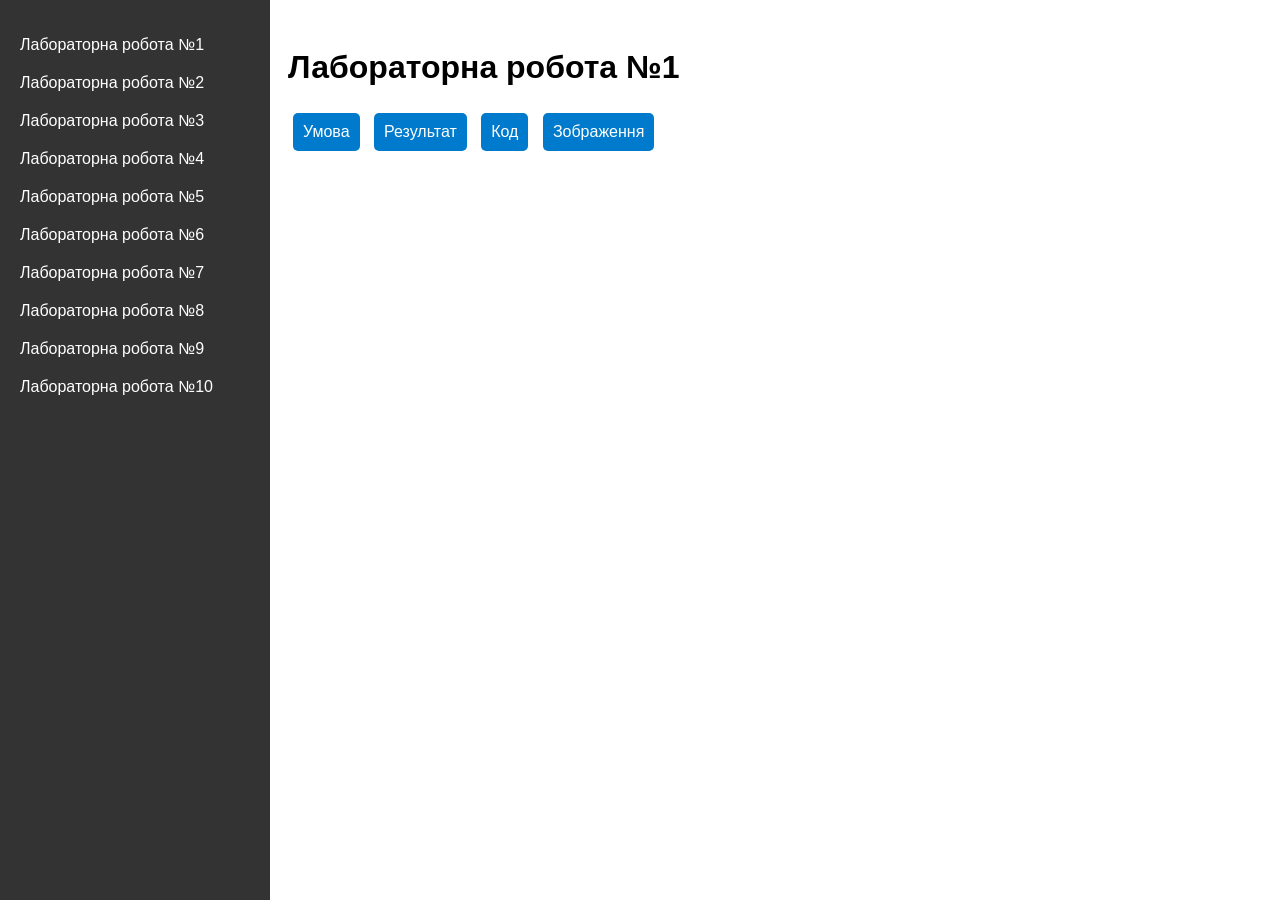
==== lab1.html @ 74072085 "Add files via upload" ====
<!DOCTYPE html>
<html lang="uk">
<head>
    <meta charset="UTF-8">
    <meta name="viewport" content="width=device-width, initial-scale=1.0">
    <title>Лабораторна робота №1</title>
    <link rel="stylesheet" href="styles.css">
    <style>
        /* Стили для изображения */
        .image-container {
            text-align: center;
            margin-top: 20px;
        }

        .interactive-image {
            width: 300px;
            height: 300px;
            transition: transform 0.5s, width 0.5s, height 0.5s;
        }

        .interactive-image:hover {
            width: 150px;
            height: 150px;
            transform: scale(0.5);
        }
    </style>
</head>
<body>
    <div class="container">
        <!-- Бічна панель -->
        <nav class="sidebar">
            <ul>
                <li class="menu-item">
                    <a href="#">Лабораторна робота №1</a>
                    <ul class="submenu">
                        <li><a href="lab1.html">Завдання</a></li>
                    </ul>
                </li>
                <li><a href="lab2.html">Лабораторна робота №2</a></li>
                <li><a href="lab3.html">Лабораторна робота №3</a></li>
                <li><a href="lab4.html">Лабораторна робота №4</a></li>
                <li><a href="lab5.html">Лабораторна робота №5</a></li>
                <li><a href="lab6.html">Лабораторна робота №6</a></li>
                <li><a href="lab7.html">Лабораторна робота №7</a></li>
                <li><a href="lab8.html">Лабораторна робота №8</a></li>
                <li><a href="lab9.html">Лабораторна робота №9</a></li>
                <li><a href="lab10.html">Лабораторна робота №10</a></li>
            </ul>
        </nav>

        <!-- Основний контент -->
        <main class="content">
            <h1 class="custom-heading">Лабораторна робота №1</h1>
            <div class="buttons">
                <button class="custom-button" onclick="toggleContent('condition')">Умова</button>
                <button class="custom-button" onclick="toggleContent('result')">Результат</button>
                <button class="custom-button" onclick="toggleContent('content')">Код</button>
                <button class="custom-button" onclick="toggleContent('image')">Зображення</button>
            </div>
            <div id="condition" class="hidden-content">
                <p> <b>Завдання 1. </b>Використовуючи шари у документі Lab2_1. html організуйте меню для доступу
                    до виконаних лабораторних робіт відповідно до варіанта, запропонованого викладачем.
                    Варіант 1. Горизонтальне дворівневе меню, яке розкривається при наведенні
                    покажчика миші. Другий рівень меню приховується, коли вказівник миші залишає
                    область вибраного пункту або меню. <br> <b>Завдання 2.</b> Варіант 5. Додайте зображення на сторінку; при наведенні вказівника миші воно
                    має поступово зменшуватися у розмірах, створюючи ілюзію видалення зображення
                    (граничні значення висоти та ширини встановіть самостійно).</p>
            </div>
            <div id="result" class="hidden-content">
                <img src="img/скрин_лаб2.png" alt="Скриншот результату" height="100" width="300">
            </div>
            
            <div id="content" class="hidden-content" style="margin-top: 20px;">
                <a href="https://github.com/YuShChEnKMaTvIi/CODES" class="github-button" target="_blank">Посилання на GitHub</a>
            </div>
            <div id="image" class="hidden-content">
                <div class="image-container">
                    <img class="interactive-image" src="img/фото_лаб2.jpg" alt="Зображення" onload="preloadImage('img/фото_лаб2.jpg')">
                </div>
            </div>
        </main>1
    </div>
    <script>
        // Функция предварительной загрузки изображения
        function preloadImage(src) {
            const img = new Image();
            img.src = src;
            console.log('Зображення завантажено:', src);
        }

        // Функция для переключения видимости контента
        function toggleContent(id) {
            const contents = document.querySelectorAll('.hidden-content');
            contents.forEach(content => {
                if (content.id === id) {
                    content.style.display = content.style.display === 'block' ? 'none' : 'block';
                } else {
                    content.style.display = 'none';
                }
            });
        }
    </script>
</body>
</html>
---- styles.css ----
/* Стили для боковой панели */
.sidebar {
    width: 250px;
    background-color: #333;
    padding: 10px;
    color: white;
    position: fixed;
    height: 100%;
    top: 0;
    left: 0;
    font-family: Arial, sans-serif;
}

.sidebar ul {
    list-style-type: none;
    padding: 0;
}

.sidebar ul li {
    position: relative;
}

.sidebar a {
    color: white;
    text-decoration: none;
    padding: 10px;
    display: block;
    transition: background-color 0.3s;
}

.sidebar a:hover {
    background-color: #575757;
}

/* Горизонтальное подменю */
.menu-item {
    position: relative;
}

.submenu {
    display: none;
    position: absolute;
    left: 250px; /* Расположение справа от боковой панели */
    top: 0;
    background-color: #00509e;
    padding: 10px;
    border-radius: 4px;
    box-shadow: 0 4px 8px rgba(0, 0, 0, 0.1);
    z-index: 10;
    list-style-type: none;
}

.submenu li {
    margin: 5px 0;
}

.submenu li a {
    text-decoration: none;
    color: white;
    padding: 8px 12px;
    display: block;
    border-radius: 4px;
    transition: background-color 0.3s;
}

.submenu li a:hover {
    background-color: #007acc;
}

.menu-item:hover .submenu {
    display: block;
}

/* Стили для основной части контента */
.content {
    margin-left: 260px;
    padding: 20px;
    font-family: Arial, sans-serif;
}

.custom-button {
    padding: 10px;
    margin: 5px;
    background-color: #007acc;
    color: white;
    border: none;
    cursor: pointer;
    border-radius: 5px;
    font-size: 16px;
}

.custom-button:hover {
    background-color: #005f99;
}

/* Скрытие контента */
.hidden-content {
    display: none;
}

.github-button {
    display: inline-block;
    padding: 10px 20px;
    font-size: 16px;
    color: #fff;
    background-color: #007acc;
    text-decoration: none;
    border-radius: 5px;
    border: 2px solid #005f99;
    transition: background-color 0.3s, transform 0.2s;
}

.github-button:hover {
    background-color: #005f99;
    transform: scale(1.05);
}

.github-button:active {
    background-color: #004a7c;
}
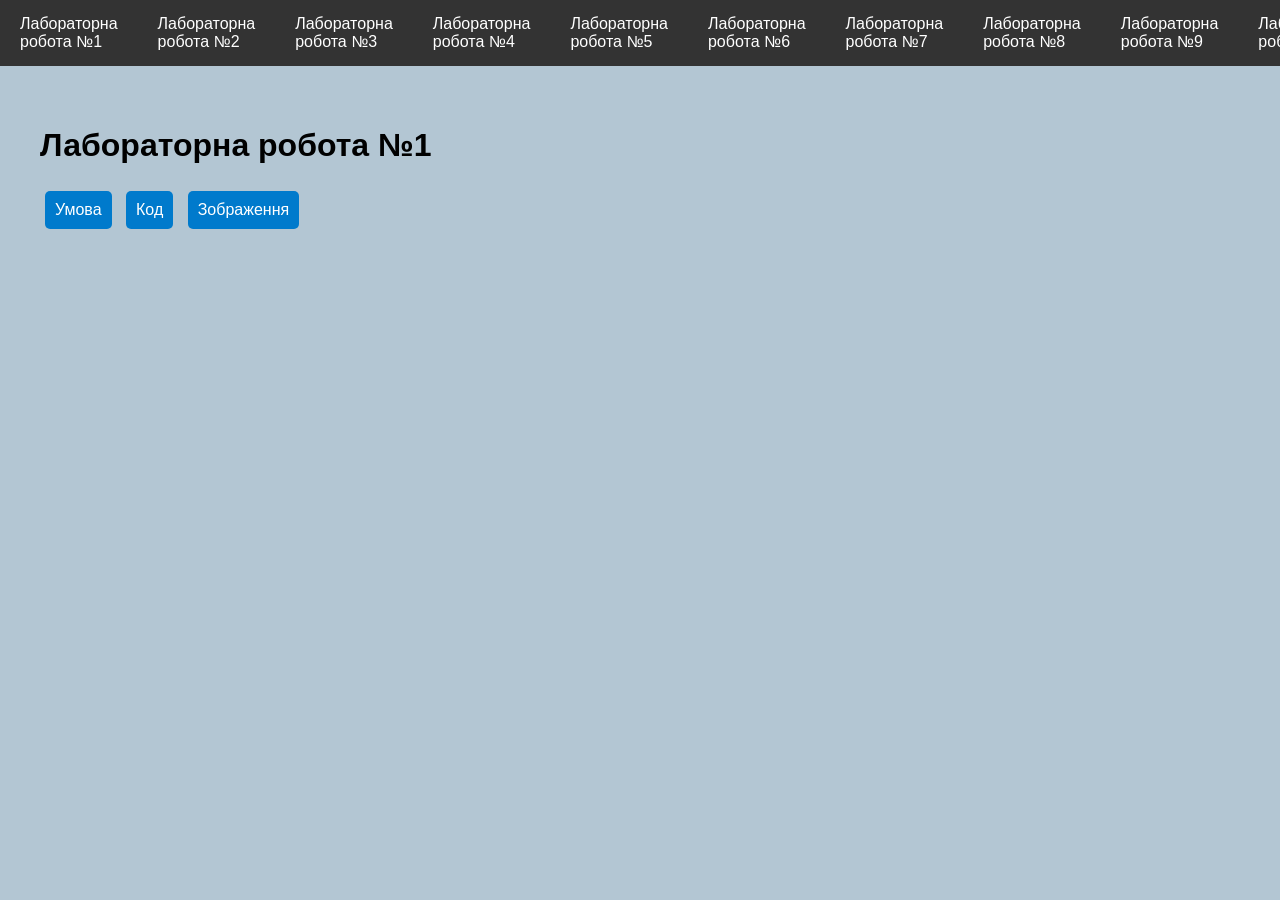
==== commit fee35412: "Add files via upload" ====
--- a/lab1.html
+++ b/lab1.html
@@ -3,11 +3,133 @@
 <head>
     <meta charset="UTF-8">
     <meta name="viewport" content="width=device-width, initial-scale=1.0">
-    <title>Лабораторна робота №1</title>
-    <link rel="stylesheet" href="styles.css">
+    <title>Горизонтальне меню з підменю</title>
     <style>
-        /* Стили для изображения */
-        .image-container {
+        /* Убираем отступы у body и html */
+        body, html {
+            background-color: #b3c6d3;
+            margin: 0;
+            padding: 0;
+            height: 100%;
+        }
+
+        /* Стили для горизонтального меню */
+        .menu {
+            display: flex;
+            list-style-type: none;
+            padding: 0;
+            margin: 0;
+            background-color: #333;
+            font-family: Arial, sans-serif;
+        }
+
+        .menu-item {
+            position: relative;
+        }
+
+        .menu-item > a {
+            color: white;
+            text-decoration: none;
+            padding: 15px 20px;
+            display: block;
+            transition: background-color 0.3s;
+        }
+
+        .menu-item > a:hover {
+            background-color: #575757;
+        }
+
+        /* Подменю */
+        .submenu {
+            display: none;
+            position: absolute;
+            left: 0;
+            top: 100%;
+            background-color: #00509e;
+            padding: 10px;
+            border-radius: 4px;
+            box-shadow: 0 4px 8px rgba(0, 0, 0, 0.1);
+            z-index: 10;
+            list-style-type: none;
+        }
+
+        .submenu li {
+            margin: 5px 0;
+        }
+
+        .submenu li a {
+            text-decoration: none;
+            color: white;
+            padding: 8px 12px;
+            display: block;
+            border-radius: 4px;
+            transition: background-color 0.3s;
+        }
+
+        .submenu li a:hover {
+            background-color: #007acc;
+        }
+
+        /* Показываем подменю при наведении на пункт меню */
+        .menu-item:hover .submenu {
+            display: block;
+        }
+
+        /* Стили для основной части контента */
+        .content {
+            padding: 20px;
+            font-family: Arial, sans-serif;
+        }
+
+        /* Убираем отступы у кнопок */
+        .custom-button {
+            padding: 10px;
+            margin: 5px;
+            background-color: #007acc;
+            color: white;
+            border: none;
+            cursor: pointer;
+            border-radius: 5px;
+            font-size: 16px;
+        }
+
+        .custom-button:hover {
+            background-color: #005f99;
+        }
+
+        /* Скрытие контента */
+        .hidden-content {
+            display: none;
+        }
+
+        .hidden-content.active {
+            display: block;
+        }
+
+        /* Стили для кнопки GitHub */
+        .github-button {
+            display: inline-block;
+            padding: 10px 20px;
+            font-size: 16px;
+            color: #fff;
+            background-color: #007acc;
+            text-decoration: none;
+            border-radius: 5px;
+            border: 2px solid #005f99;
+            transition: background-color 0.3s, transform 0.2s;
+        }
+
+        .github-button:hover {
+            background-color: #005f99;
+            transform: scale(1.05);
+        }
+
+        .github-button:active {
+            background-color: #004a7c;
+        }
+
+  /* Стили для изображения */
+  .image-container {
             text-align: center;
             margin-top: 20px;
         }
@@ -23,82 +145,114 @@
             height: 150px;
             transform: scale(0.5);
         }
+
+
+
+
     </style>
 </head>
 <body>
     <div class="container">
-        <!-- Бічна панель -->
-        <nav class="sidebar">
-            <ul>
-                <li class="menu-item">
-                    <a href="#">Лабораторна робота №1</a>
+        <!-- Горизонтальное меню -->
+        <nav>
+            <ul class="menu">
+                <li class="menu-item">
+                    <a href="lab1.html">Лабораторна робота №1</a>
                     <ul class="submenu">
                         <li><a href="lab1.html">Завдання</a></li>
                     </ul>
                 </li>
-                <li><a href="lab2.html">Лабораторна робота №2</a></li>
-                <li><a href="lab3.html">Лабораторна робота №3</a></li>
-                <li><a href="lab4.html">Лабораторна робота №4</a></li>
-                <li><a href="lab5.html">Лабораторна робота №5</a></li>
-                <li><a href="lab6.html">Лабораторна робота №6</a></li>
-                <li><a href="lab7.html">Лабораторна робота №7</a></li>
-                <li><a href="lab8.html">Лабораторна робота №8</a></li>
-                <li><a href="lab9.html">Лабораторна робота №9</a></li>
-                <li><a href="lab10.html">Лабораторна робота №10</a></li>
+                <li class="menu-item">
+                    <a href="lab2.html">Лабораторна робота №2</a>
+                    <ul class="submenu">
+                        <li><a href="lab2.html">Завдання</a></li>
+                    </ul>
+                </li>
+                <li class="menu-item">
+                    <a href="lab3.html">Лабораторна робота №3</a>
+                    <ul class="submenu">
+                        <li><a href="lab3.html">Завдання</a></li>
+                    </ul>
+                </li>
+                <li class="menu-item">
+                    <a href="lab4.html">Лабораторна робота №4</a>
+                    <ul class="submenu">
+                        <li><a href="lab4.html">Завдання</a></li>
+                    </ul>
+                </li>
+                <li class="menu-item">
+                    <a href="lab5.html">Лабораторна робота №5</a>
+                    <ul class="submenu">
+                        <li><a href="lab5.html">Завдання</a></li>
+                    </ul>
+                </li>
+                <li class="menu-item">
+                    <a href="lab6.html">Лабораторна робота №6</a>
+                    <ul class="submenu">
+                        <li><a href="lab6.html">Завдання</a></li>
+                    </ul>
+                </li>
+                <li class="menu-item">
+                    <a href="lab7.html">Лабораторна робота №7</a>
+                    <ul class="submenu">
+                        <li><a href="lab7.html">Завдання</a></li>
+                    </ul>
+                </li>
+                <li class="menu-item">
+                    <a href="lab8.html">Лабораторна робота №8</a>
+                    <ul class="submenu">
+                        <li><a href="lab8.html">Завдання</a></li>
+                    </ul>
+                </li>
+                <li class="menu-item">
+                    <a href="lab9.html">Лабораторна робота №9</a>
+                    <ul class="submenu">
+                        <li><a href="lab9.html">Завдання</a></li>
+                    </ul>
+                </li>
+                <li class="menu-item">
+                    <a href="lab10.html">Лабораторна робота №10</a>
+                    <ul class="submenu">
+                        <li><a href="lab10.html">Завдання</a></li>
+                    </ul>
+                </li>
             </ul>
         </nav>
 
-        <!-- Основний контент -->
-        <main class="content">
-            <h1 class="custom-heading">Лабораторна робота №1</h1>
-            <div class="buttons">
-                <button class="custom-button" onclick="toggleContent('condition')">Умова</button>
-                <button class="custom-button" onclick="toggleContent('result')">Результат</button>
-                <button class="custom-button" onclick="toggleContent('content')">Код</button>
-                <button class="custom-button" onclick="toggleContent('image')">Зображення</button>
-            </div>
-            <div id="condition" class="hidden-content">
-                <p> <b>Завдання 1. </b>Використовуючи шари у документі Lab2_1. html організуйте меню для доступу
-                    до виконаних лабораторних робіт відповідно до варіанта, запропонованого викладачем.
-                    Варіант 1. Горизонтальне дворівневе меню, яке розкривається при наведенні
-                    покажчика миші. Другий рівень меню приховується, коли вказівник миші залишає
-                    область вибраного пункту або меню. <br> <b>Завдання 2.</b> Варіант 5. Додайте зображення на сторінку; при наведенні вказівника миші воно
-                    має поступово зменшуватися у розмірах, створюючи ілюзію видалення зображення
-                    (граничні значення висоти та ширини встановіть самостійно).</p>
-            </div>
-            <div id="result" class="hidden-content">
-                <img src="img/скрин_лаб2.png" alt="Скриншот результату" height="100" width="300">
-            </div>
-            
-            <div id="content" class="hidden-content" style="margin-top: 20px;">
-                <a href="https://github.com/YuShChEnKMaTvIi/CODES" class="github-button" target="_blank">Посилання на GitHub</a>
-            </div>
-            <div id="image" class="hidden-content">
-                <div class="image-container">
-                    <img class="interactive-image" src="img/фото_лаб2.jpg" alt="Зображення" onload="preloadImage('img/фото_лаб2.jpg')">
-                </div>
-            </div>
-        </main>1
+        <!-- Основной контент -->
+        <div class="content">
+            <main class="content">
+                <h1 class="custom-heading">Лабораторна робота №1</h1>
+                <div class="buttons">
+                    <button class="custom-button" onclick="toggleContent('condition')">Умова</button>
+                    <button class="custom-button" onclick="toggleContent('content')">Код</button>
+                    <button class="custom-button" onclick="toggleContent('image')">Зображення</button>
+                </div>
+                <div id="condition" class="hidden-content">
+                    <p><b>Завдання 1.</b> Використовуючи шари у документі Lab2_1. html організуйте меню для доступу
+                        до виконаних лабораторних робіт відповідно до варіанта, запропонованого викладачем.
+                        Варіант 1. Горизонтальне дворівневе меню, яке розкривається при наведенні
+                        покажчика миші. Другий рівень меню приховується, коли вказівник миші залишає
+                        область вибраного пункту або меню. <br> <b>Завдання 2.</b> Варіант 5. Додайте зображення на сторінку; при наведенні вказівника миші воно
+                        має поступово зменшуватися у розмірах, створюючи ілюзію видалення зображення
+                        (граничні значення висоти та ширини встановіть самостійно).</p>
+                </div>
+                <div id="result" class="hidden-content">
+                    <img src="img/скрин_лаб2.png" alt="Скриншот результату" height="100" width="300">
+                </div>
+
+                <div id="content" class="hidden-content" style="margin-top: 20px;">
+                    <a href="https://github.com/YuShChEnKMaTvIi/CODES" class="github-button" target="_blank">Посилання на GitHub</a>
+                </div>
+                <div id="image" class="hidden-content">
+                    <div class="image-container">
+                        <img class="interactive-image" width="200" height="200" src="img/фото_лаб2.jpg" alt="Зображення" onload="preloadImage('img/фото_лаб2.jpg')">
+                    </div>
+                </div>
+            </main>
+        </div>
     </div>
-    <script>
-        // Функция предварительной загрузки изображения
-        function preloadImage(src) {
-            const img = new Image();
-            img.src = src;
-            console.log('Зображення завантажено:', src);
-        }
-
-        // Функция для переключения видимости контента
-        function toggleContent(id) {
-            const contents = document.querySelectorAll('.hidden-content');
-            contents.forEach(content => {
-                if (content.id === id) {
-                    content.style.display = content.style.display === 'block' ? 'none' : 'block';
-                } else {
-                    content.style.display = 'none';
-                }
-            });
-        }
-    </script>
+    <script src="scripts.js"></script>
+
 </body>
 </html>
